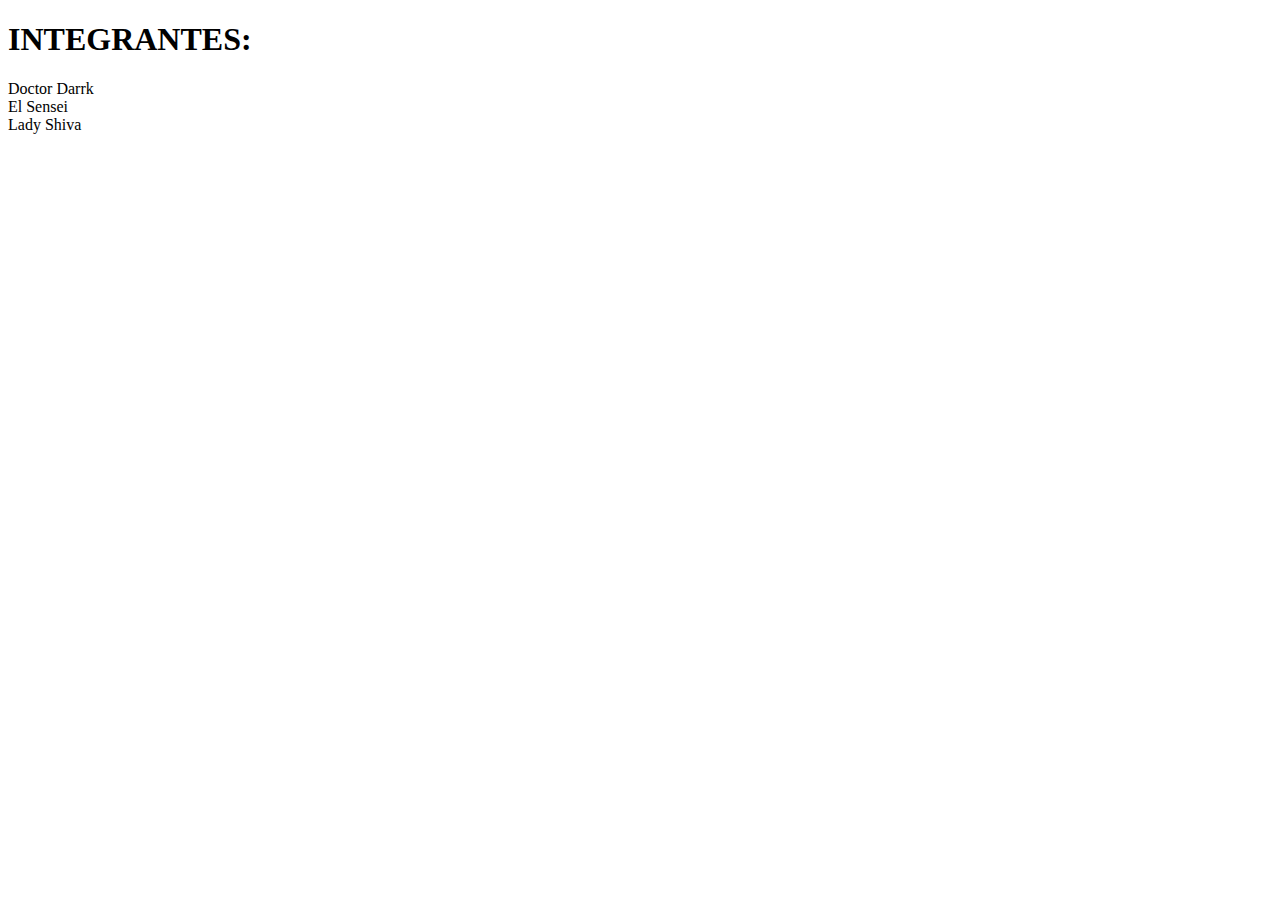
==== index.html @ d12c7b95 "Paso 1: Creando el HTML del index" ====
<!DOCTYPE html>
<html>
<head>
	<title>Pagina de la Liga de las Sombras</title>
</head>
<link rel="stylesheet" type="text/css" href="./main.css">
<body>
	<h1>INTEGRANTES:</h1>
<li>Doctor Darrk</li>
<li>El Sensei</li>
<li>Lady Shiva</li>

</body>
</html>
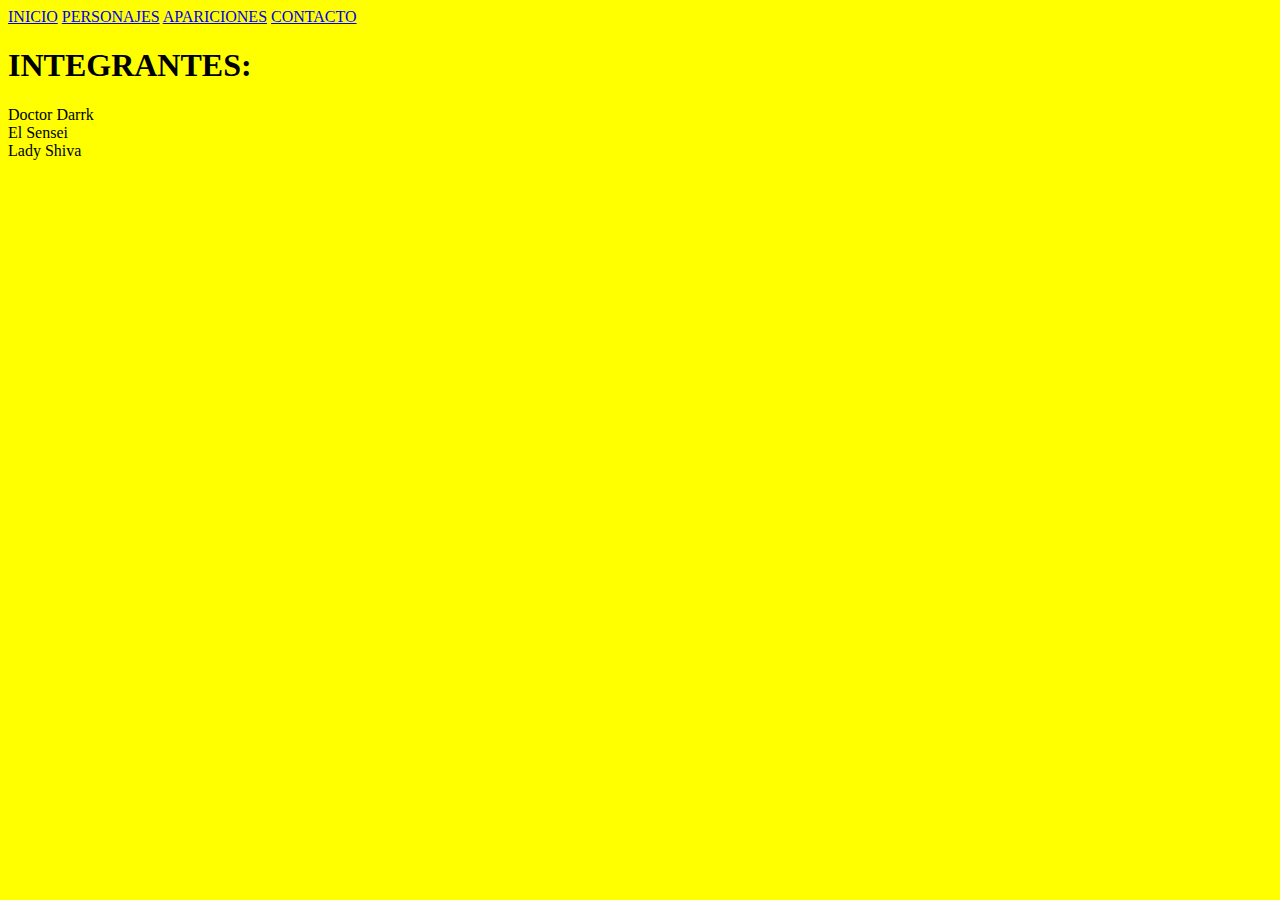
==== commit 36018b76: "Paso 3: Creando los hipervinculos" ====
--- a/index.html
+++ b/index.html
@@ -5,6 +5,10 @@
 </head>
 <link rel="stylesheet" type="text/css" href="./main.css">
 <body>
+<a href="./index.html">INICIO</a>
+<a href="./personajes.html">PERSONAJES</a>
+<a href="./apariciones.html">APARICIONES</a>
+<a href="./contacto.html">CONTACTO</a>
 	<h1>INTEGRANTES:</h1>
 <li>Doctor Darrk</li>
 <li>El Sensei</li>
--- a/main.css
+++ b/main.css
@@ -0,0 +1,3 @@
+body{
+	background-color: yellow;
+}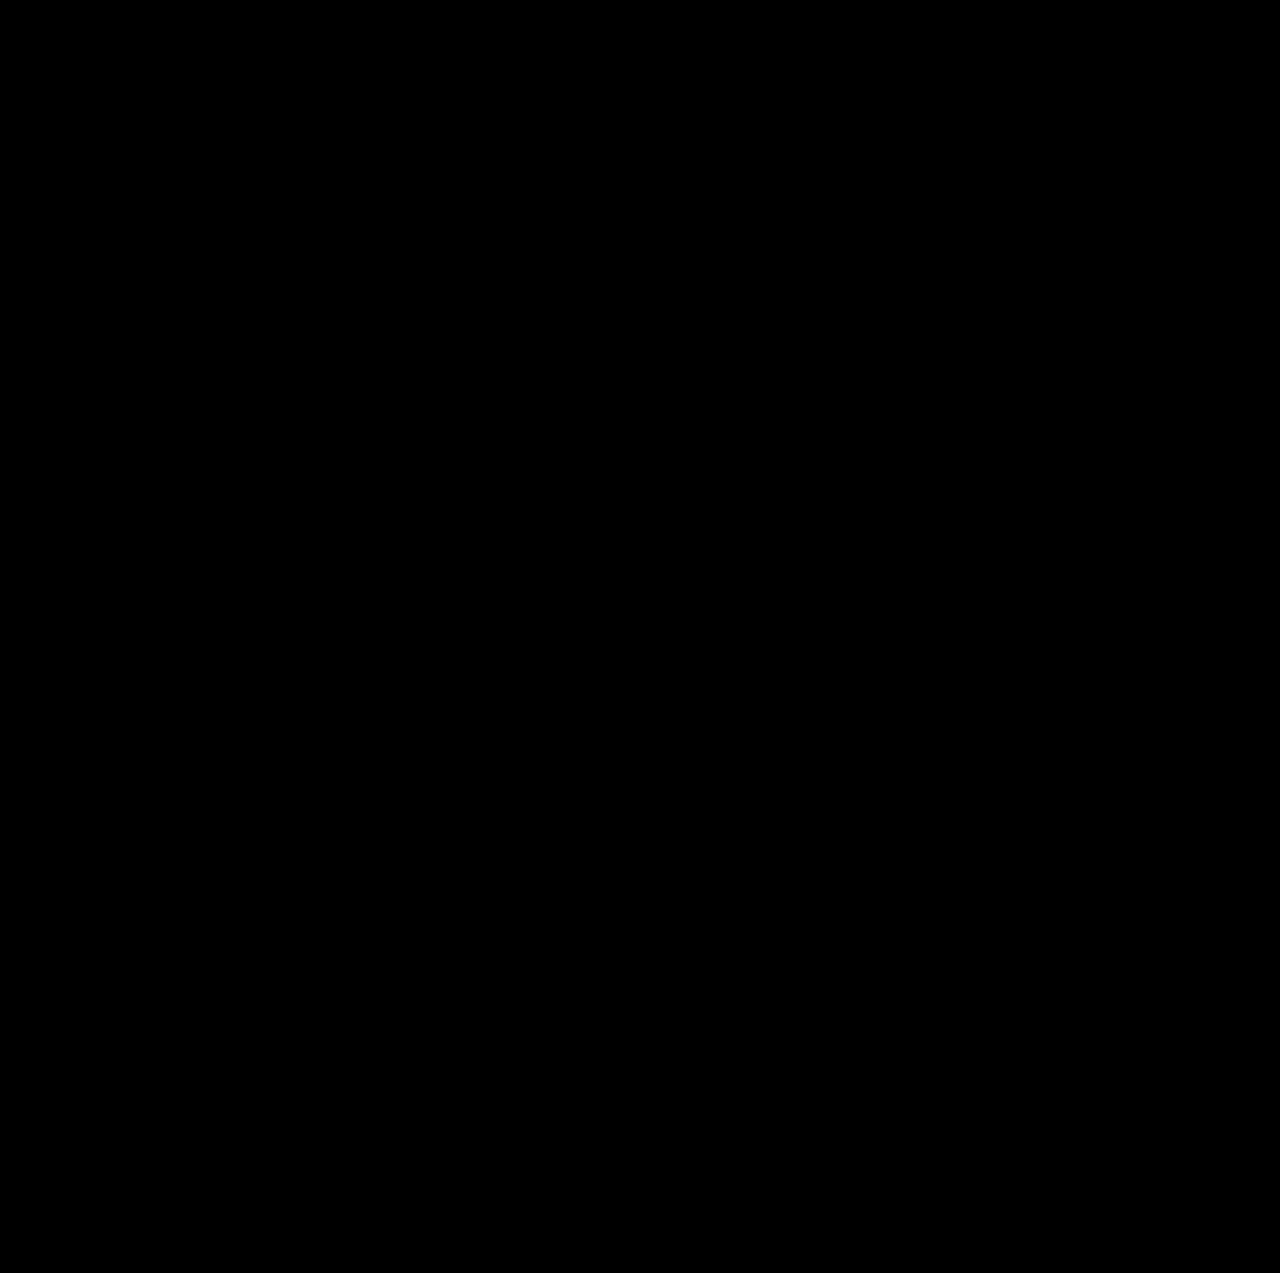
==== commit d3fd907a: "Cambie mi codigo" ====
--- a/index.html
+++ b/index.html
@@ -1,18 +1,19 @@
 <!DOCTYPE html>
-<html>
+<html lang="en">
 <head>
-	<title>Pagina de la Liga de las Sombras</title>
+    <meta charset="UTF-8">
+    <meta http-equiv="X-UA-Compatible" content="IE=edge">
+    <meta name="viewport" content="width=device-width, initial-scale=1.0">
+    <link rel="stylesheet" href="guns.css">
+    <link href="http://fonts.cdnfonts.com/css/mrrobot" rel="stylesheet">
+    <title>Pagina de Tomas Garza</title>
 </head>
-<link rel="stylesheet" type="text/css" href="./main.css">
 <body>
-<a href="./index.html">INICIO</a>
-<a href="./personajes.html">PERSONAJES</a>
-<a href="./apariciones.html">APARICIONES</a>
-<a href="./contacto.html">CONTACTO</a>
-	<h1>INTEGRANTES:</h1>
-<li>Doctor Darrk</li>
-<li>El Sensei</li>
-<li>Lady Shiva</li>
-
+    <div>
+        <video autoplay muted preload loop>
+        <source src="doctor.mp4" type"video/mp4">
+       </video> 
+       <h1>TOMAS GARZA</h1>
+    </div>
 </body>
 </html>
--- a/guns.css
+++ b/guns.css
@@ -0,0 +1,24 @@
+body{
+    background-color: black;
+    color: white;
+    font-family: 'MrRobot', sans-serif;
+}
+div{
+    position: relative;
+
+}
+video{
+    position: absolute;
+    top: 0;
+    left: 0;
+    width: 100%;
+    height: 100%;
+    object-fit: cover;
+}
+h1{
+    background: rgb(0, 0, 0);
+    font-size: 350px;
+    text-align: center;
+    font-weight: 400;
+    mix-blend-mode: multiply;
+}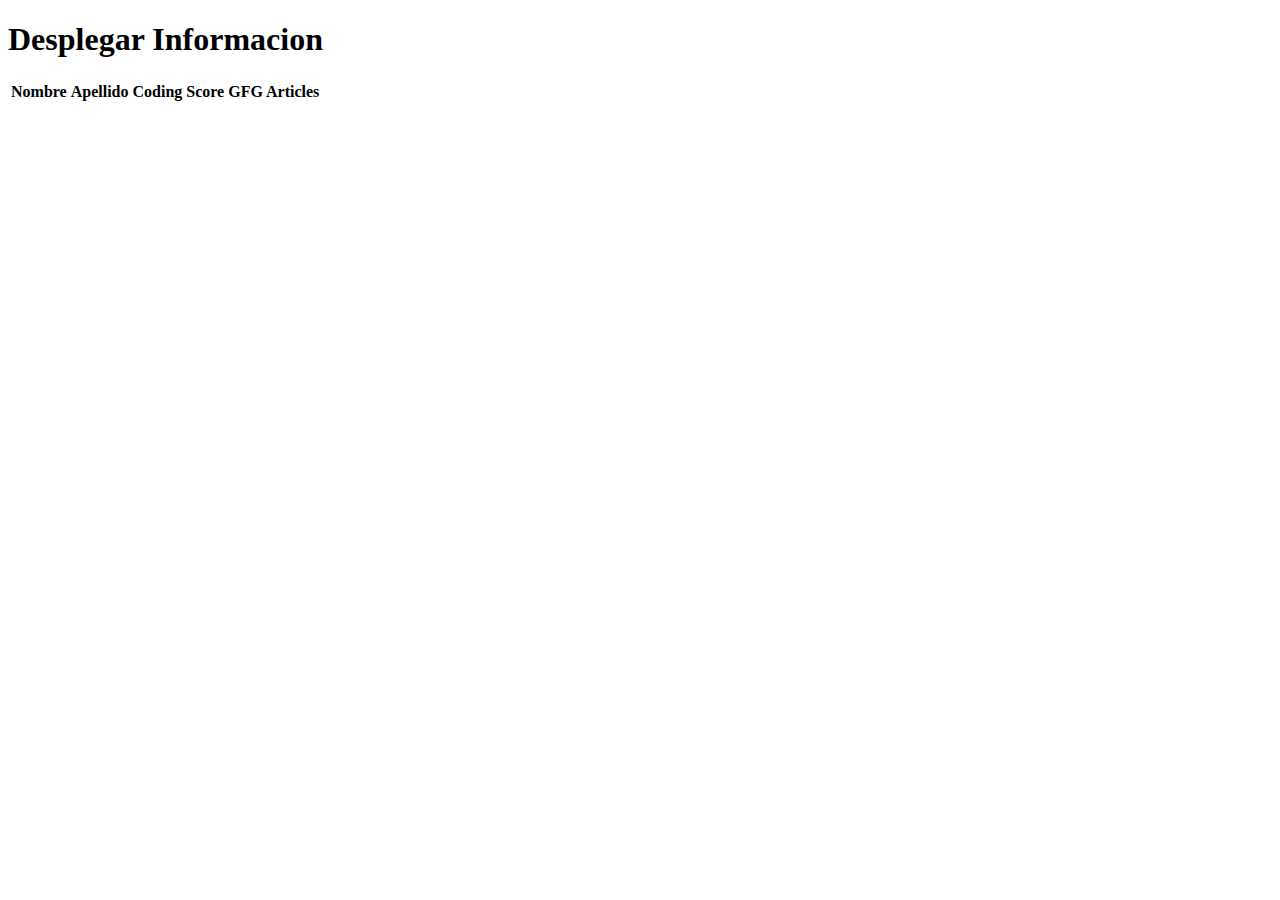
==== commit 264d5d69: "Update index.html" ====
--- a/index.html
+++ b/index.html
@@ -4,16 +4,59 @@
     <meta charset="UTF-8">
     <meta http-equiv="X-UA-Compatible" content="IE=edge">
     <meta name="viewport" content="width=device-width, initial-scale=1.0">
-    <link rel="stylesheet" href="guns.css">
-    <link href="http://fonts.cdnfonts.com/css/mrrobot" rel="stylesheet">
-    <title>Pagina de Tomas Garza</title>
+    <title>Document</title>
+    <link rel="stylesheet" href="main1.css">
+    <script src="https://code.jquery.com/jquery-3.5.1.js">
+    </script>
 </head>
 <body>
-    <div>
-        <video autoplay muted preload loop>
-        <source src="doctor.mp4" type"video/mp4">
-       </video> 
-       <h1>TOMAS GARZA</h1>
-    </div>
+    <section>
+        <h1>Desplegar Informacion</h1>
+  
+        <!-- TABLE CONSTRUCTION-->
+        <table id='table'>
+            <!-- HEADING FORMATION -->
+            <tr>
+                <th>Nombre</th>
+                <th>Apellido</th>
+                <th>Coding Score</th>
+                <th>GFG Articles</th>
+            </tr>
+  
+            <script>
+                $(document).ready(function () {
+  
+                    // FETCHING DATA FROM JSON FILE
+                    $.getJSON("gfgdetails.json", 
+                            function (data) {
+                        var student = '';
+  
+                        // ITERATING THROUGH OBJECTS
+                        $.each(data, function (key, value) {
+  
+                            //CONSTRUCTION OF ROWS HAVING
+                            // DATA FROM JSON OBJECT
+                            student += '<tr>';
+                            student += '<td>' + 
+                                value.GFGUserName + '</td>';
+  
+                            student += '<td>' + 
+                                value.NoOfProblems + '</td>';
+  
+                            student += '<td>' + 
+                                value.TotalScore + '</td>';
+  
+                            student += '<td>' + 
+                                value.Articles + '</td>';
+  
+                            student += '</tr>';
+                        });
+                          
+                        //INSERTING ROWS INTO TABLE 
+                        $('#table').append(student);
+                    });
+                });
+            </script>
+    </section>
 </body>
 </html>
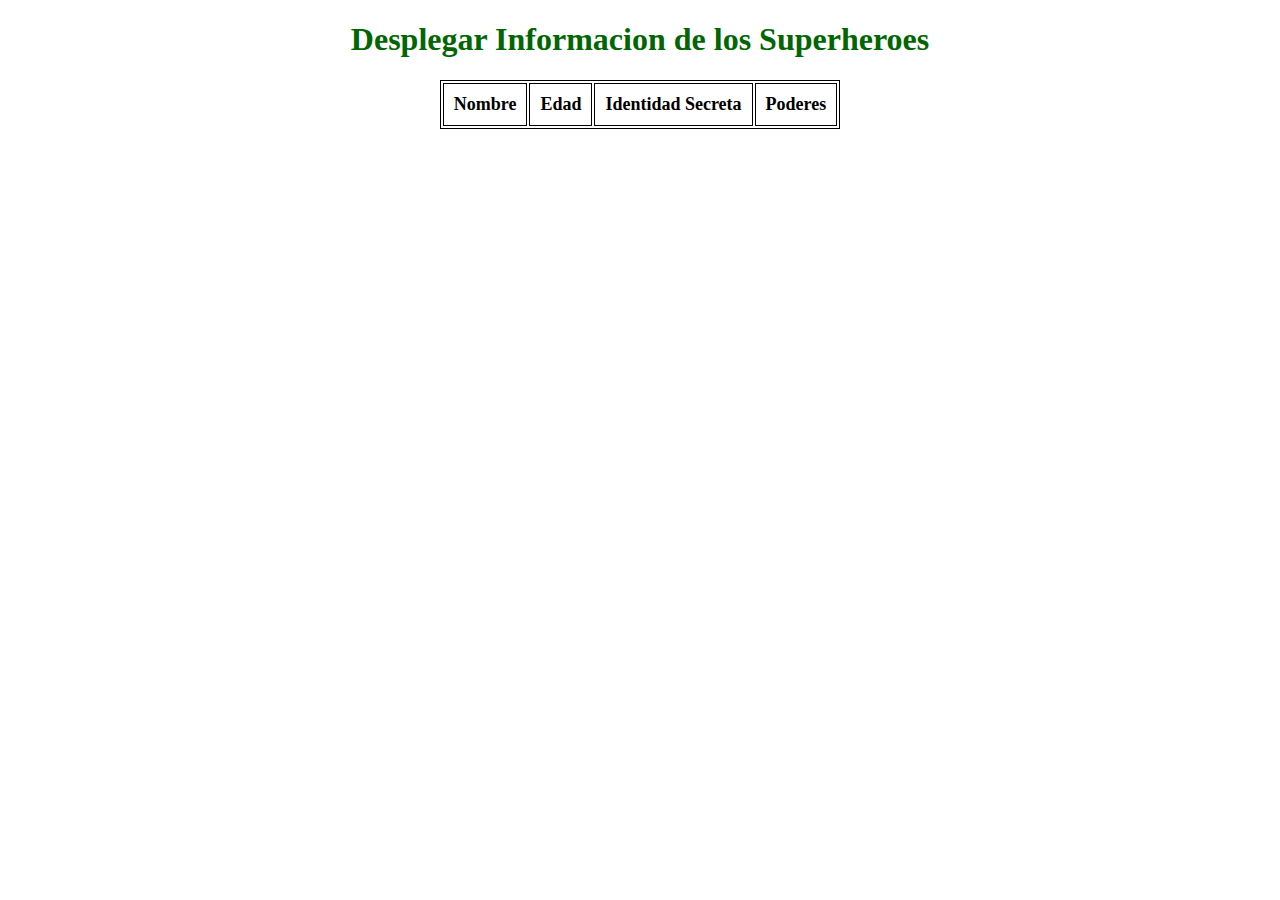
==== commit 86e95acb: "Actualizando el index" ====
--- a/index.html
+++ b/index.html
@@ -11,52 +11,40 @@
 </head>
 <body>
     <section>
-        <h1>Desplegar Informacion</h1>
+        <h1>Desplegar Informacion de los Superheroes</h1>
   
         <!-- TABLE CONSTRUCTION-->
         <table id='table'>
             <!-- HEADING FORMATION -->
             <tr>
                 <th>Nombre</th>
-                <th>Apellido</th>
-                <th>Coding Score</th>
-                <th>GFG Articles</th>
+                <th>Edad</th>
+                <th>Identidad Secreta</th>
+                <th>Poderes</th>
             </tr>
-  
-            <script>
+          <script>
                 $(document).ready(function () {
   
                     // FETCHING DATA FROM JSON FILE
-                    $.getJSON("gfgdetails.json", 
-                            function (data) {
-                        var student = '';
+                    $.getJSON("superheroes.json", function (data) {
+                        var heroe = '';
   
                         // ITERATING THROUGH OBJECTS
                         $.each(data, function (key, value) {
   
-                            //CONSTRUCTION OF ROWS HAVING
-                            // DATA FROM JSON OBJECT
-                            student += '<tr>';
-                            student += '<td>' + 
-                                value.GFGUserName + '</td>';
-  
-                            student += '<td>' + 
-                                value.NoOfProblems + '</td>';
-  
-                            student += '<td>' + 
-                                value.TotalScore + '</td>';
-  
-                            student += '<td>' + 
-                                value.Articles + '</td>';
-  
-                            student += '</tr>';
+                            heroe += '<tr>';
+                                heroe += '<td>' + value.name + '</td>';
+                                heroe += '<td>' + value.age + '</td>';
+                                heroe += '<td>' + value.secretIdentity + '</td>';
+                                heroe += '<td>' + value.powers +  '</td>';
+                                heroe += '</tr>';
                         });
                           
                         //INSERTING ROWS INTO TABLE 
-                        $('#table').append(student);
+                        $('#table').append(heroe);
                     });
                 });
             </script>
     </section>
 </body>
-</html>
+</html>--- a/main1.css
+++ b/main1.css
@@ -0,0 +1,31 @@
+table {
+    margin: 0 auto;
+    font-size: large;
+    border: 1px solid black;
+}
+
+h1 {
+    text-align: center;
+    color: #006600;
+    font-size: xx-large;
+    font-family: 'Gill Sans', 
+        'Gill Sans MT', ' Calibri', 
+        'Trebuchet MS', 'sans-serif';
+}
+
+td {
+    background-color: #E4F5D4;
+    border: 1px solid black;
+}
+
+th,
+td {
+    font-weight: bold;
+    border: 1px solid black;
+    padding: 10px;
+    text-align: center;
+}
+
+td {
+    font-weight: lighter;
+}
